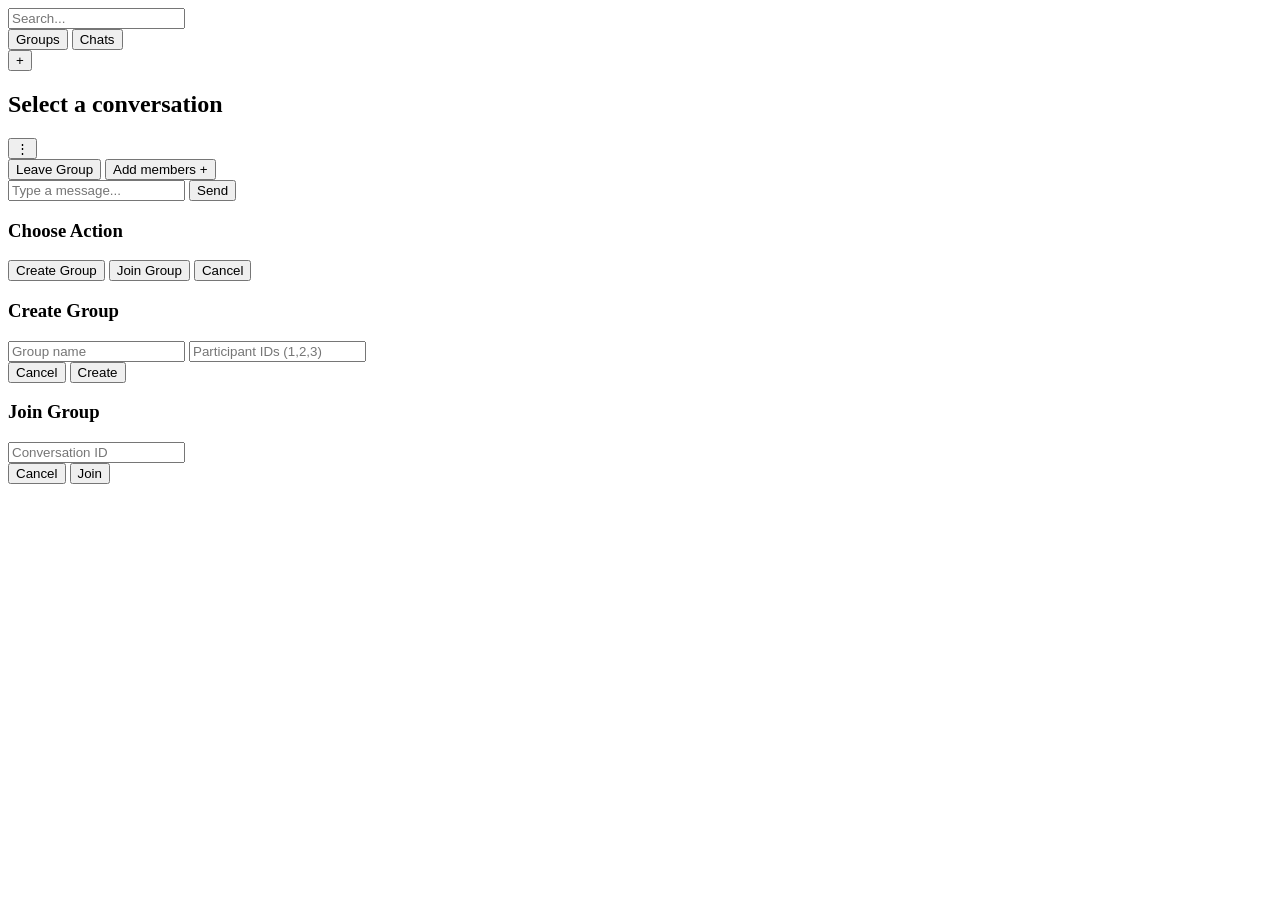
==== app/templates/chat.html @ 838b39a5 "Implemented add members, conversationparticipants roles, online/offlinne status" ====
<!DOCTYPE html>
<html lang="en">
<head>
    <meta charset="UTF-8">
    <meta name="viewport" content="width=device-width, initial-scale=1.0">
    <title>Chat App</title>

    <link rel="stylesheet" href="/static/css/chat.css">
</head>
<body>

<div class="app">

  <!-- Sidebar -->
  <aside class="sidebar">

    <div class="search-container">
      <input
        type="text"
        id="searchInput"
        placeholder="Search..."
      >
    </div>

    <div class="tabs">
      
      <button class="tab-btn active" data-tab="groups">
        Groups
      </button>
      <button class="tab-btn" data-tab="chats">
        Chats
      </button>
    </div>

    <div id="conversationList" class="conversation-list"></div>

    <button id="addBtn" class="floating-btn">
      +
    </button>

  </aside>

  <!-- Content -->
  <main class="content">

    <div class="content-header">

      <h2 id="conversationTitle" class="clickable-title">
        Select a conversation
      </h2>
      <div class="menu-container">

        <button id="menuBtn" class="menu-btn">
          ⋮
        </button>

        <div id="menuDropdown" class="dropdown hidden">
          <button id="leaveGroupBtn">
            Leave Group
          </button>
          <button id="addMembersBtn">
            Add members +
          </button>
        </div>

      </div>

    </div>

    <div id="messagesContainer" class="messages-container">
      <!-- Messages go here -->
    </div>

    <div class="message-input-container">
      <input
        type="text"
        placeholder="Type a message..."
      >
      <button>Send</button>
    </div>

  </main>

</div>

<div id="actionModal" class="modal hidden">
  <div class="modal-content small">
    <h3>Choose Action</h3>

    <button id="openCreateBtn">Create Group</button>
    <button id="openJoinBtn">Join Group</button>

    <button id="actionCancelBtn">Cancel</button>
  </div>
</div>
<!-- ACTION PICKER MODAL -->


<!-- CREATE GROUP MODAL -->
<div id="createModal" class="modal hidden">
  <div class="modal-content">
    <h3>Create Group</h3>

    <input type="text" id="createGroupName" placeholder="Group name" />
    <input type="text" id="createParticipants" placeholder="Participant IDs (1,2,3)" />

    <div class="modal-actions">
      <button id="createCancelBtn">Cancel</button>
      <button id="createSubmitBtn">Create</button>
    </div>
  </div>
</div>

<!-- JOIN GROUP MODAL -->
<div id="joinModal" class="modal hidden">
  <div class="modal-content">
    <h3>Join Group</h3>

    <input type="number" id="joinConversationId" placeholder="Conversation ID" />

    <div class="modal-actions">
      <button id="joinCancelBtn">Cancel</button>
      <button id="joinSubmitBtn">Join</button>
    </div>
  </div>
</div>


<script src="/static/js/auth.js"></script>

<script>
    requireAuth();
</script>

<script>
    const token = localStorage.getItem("access_token");
</script>

<script src="/static/js/chat.js"></script>

</body>
</html>
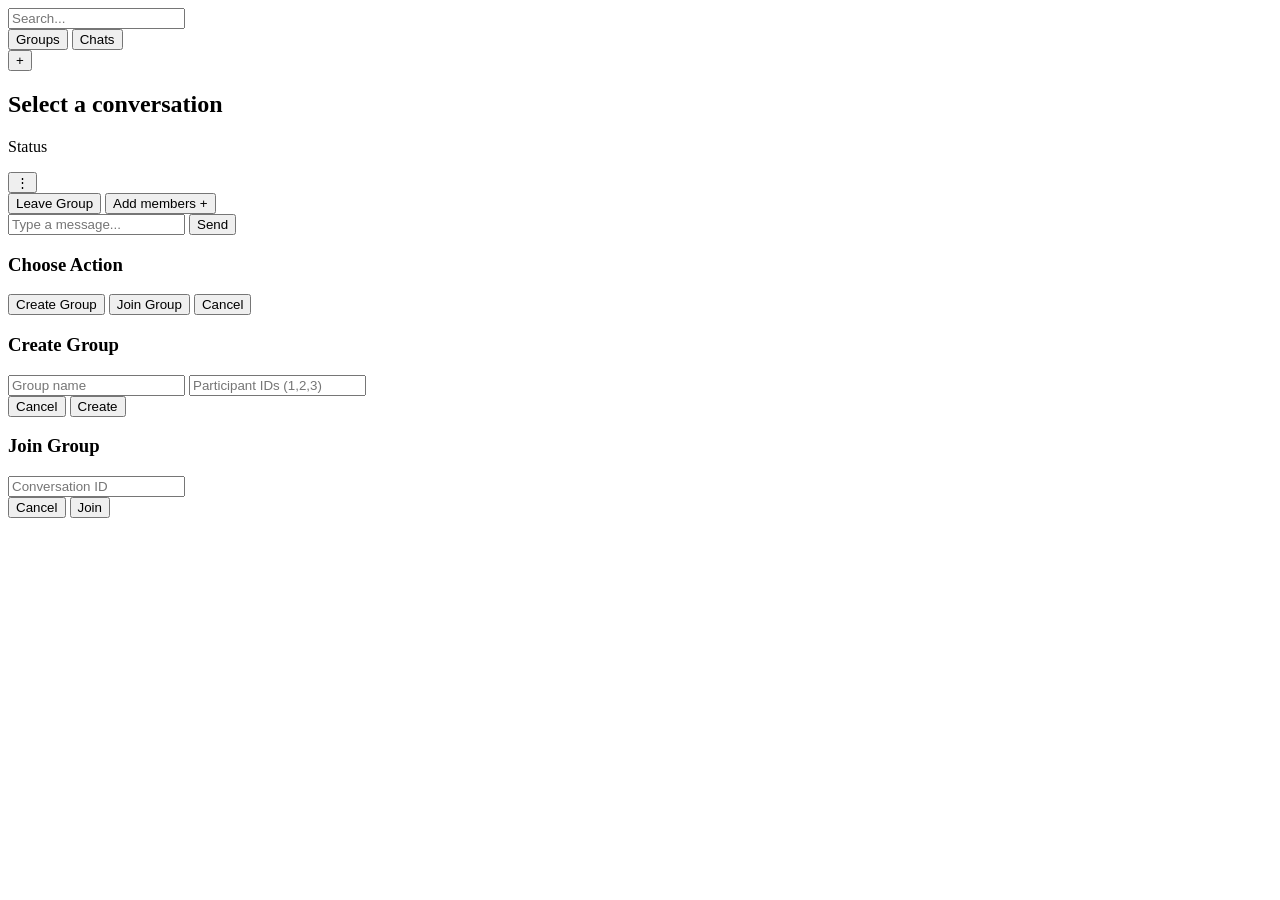
==== commit 22b09c00: "Introduced new socket structure, added online, DMs" ====
--- a/app/templates/chat.html
+++ b/app/templates/chat.html
@@ -48,9 +48,10 @@
       <h2 id="conversationTitle" class="clickable-title">
         Select a conversation
       </h2>
+      <p id="userStatus" class="hidden">Status</p>
       <div class="menu-container">
 
-        <button id="menuBtn" class="menu-btn">
+        <button id="menuBtn" class="menu-btn hidden">
           ⋮
         </button>
 
@@ -68,10 +69,24 @@
     </div>
 
     <div id="messagesContainer" class="messages-container">
-      <!-- Messages go here -->
+       <!-- static/components/messages.html -->
+<div id="messagesView" class="messages-view">
+
+  <div id="messages"></div>
+</div>
+
+
+  <div id="infoView" class="hidden"></div>
+</div>
+
+    <div id="message-input-container" class="message-input-container hidden">
+      <div id="typingIndicator"
+
+         class="typing-indicator"
+
+         style="display:none">
+
     </div>
-
-    <div class="message-input-container">
       <input
         type="text"
         placeholder="Type a message..."
